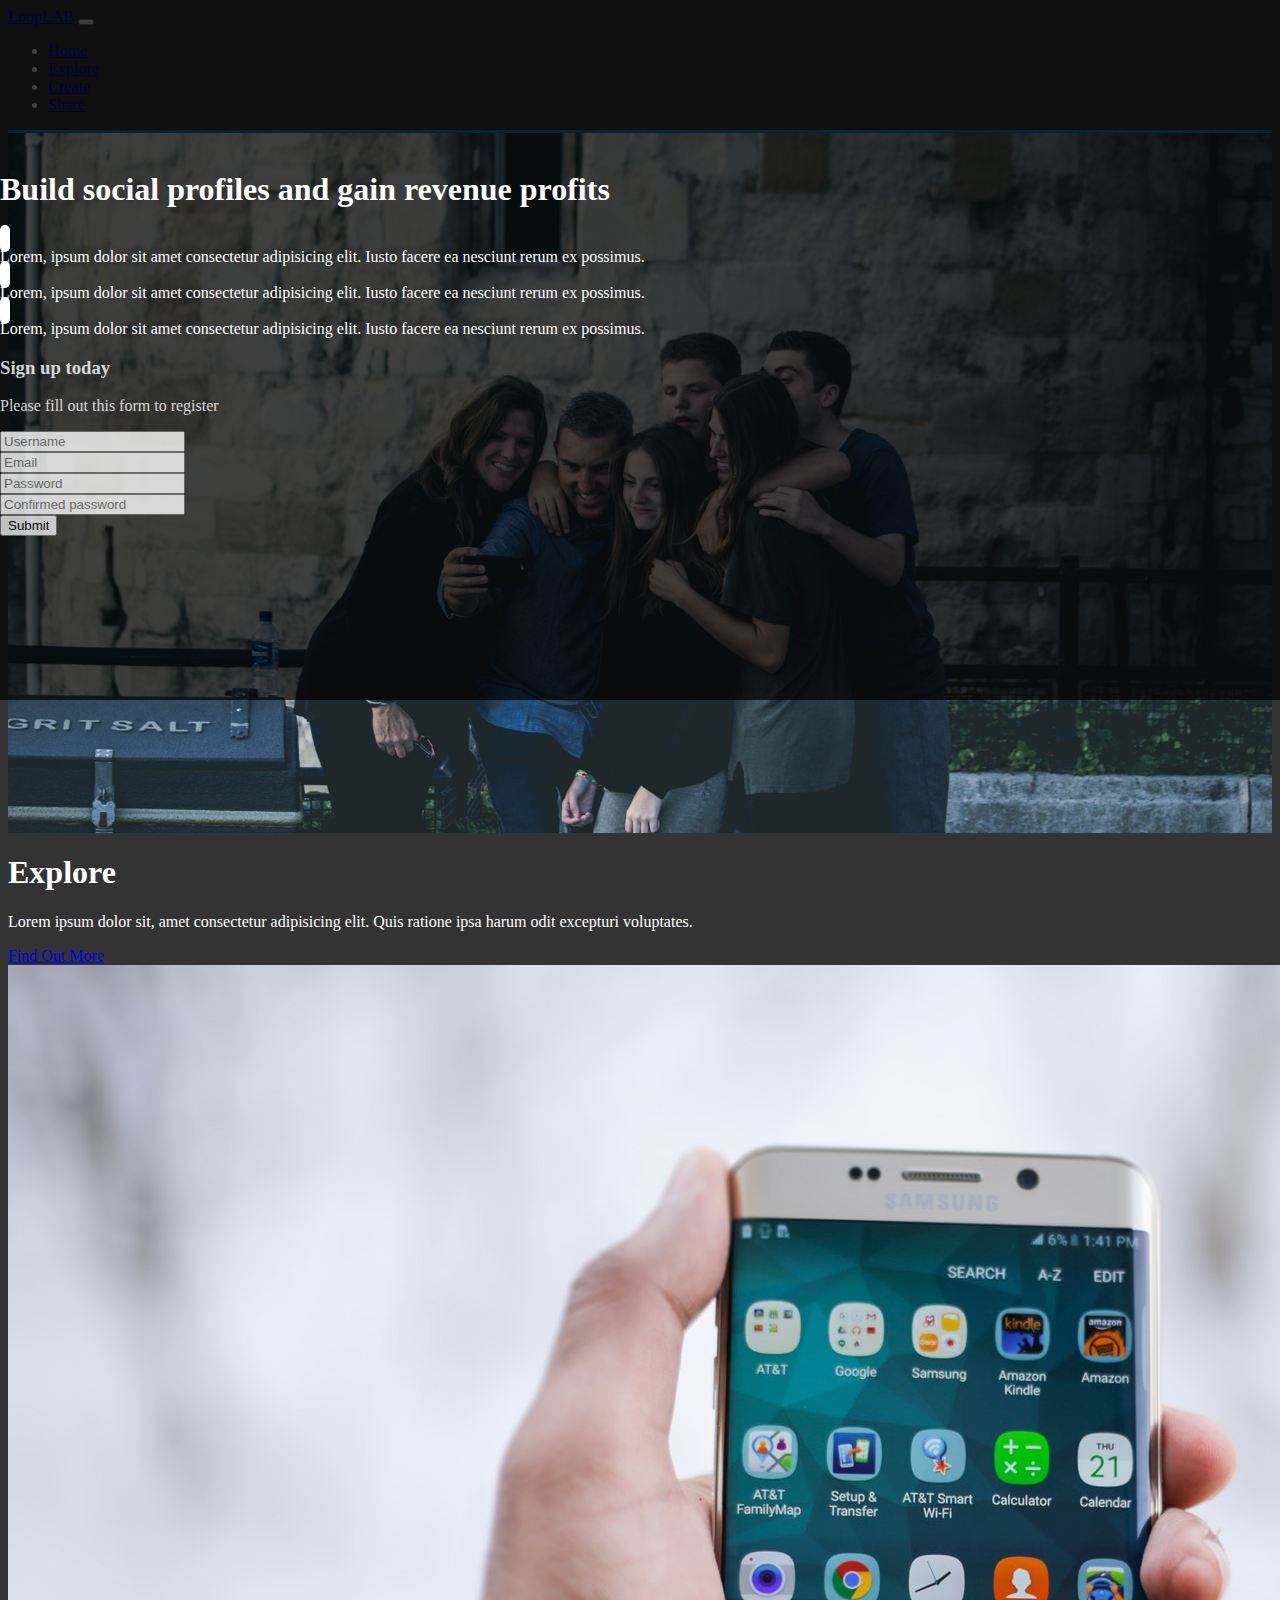
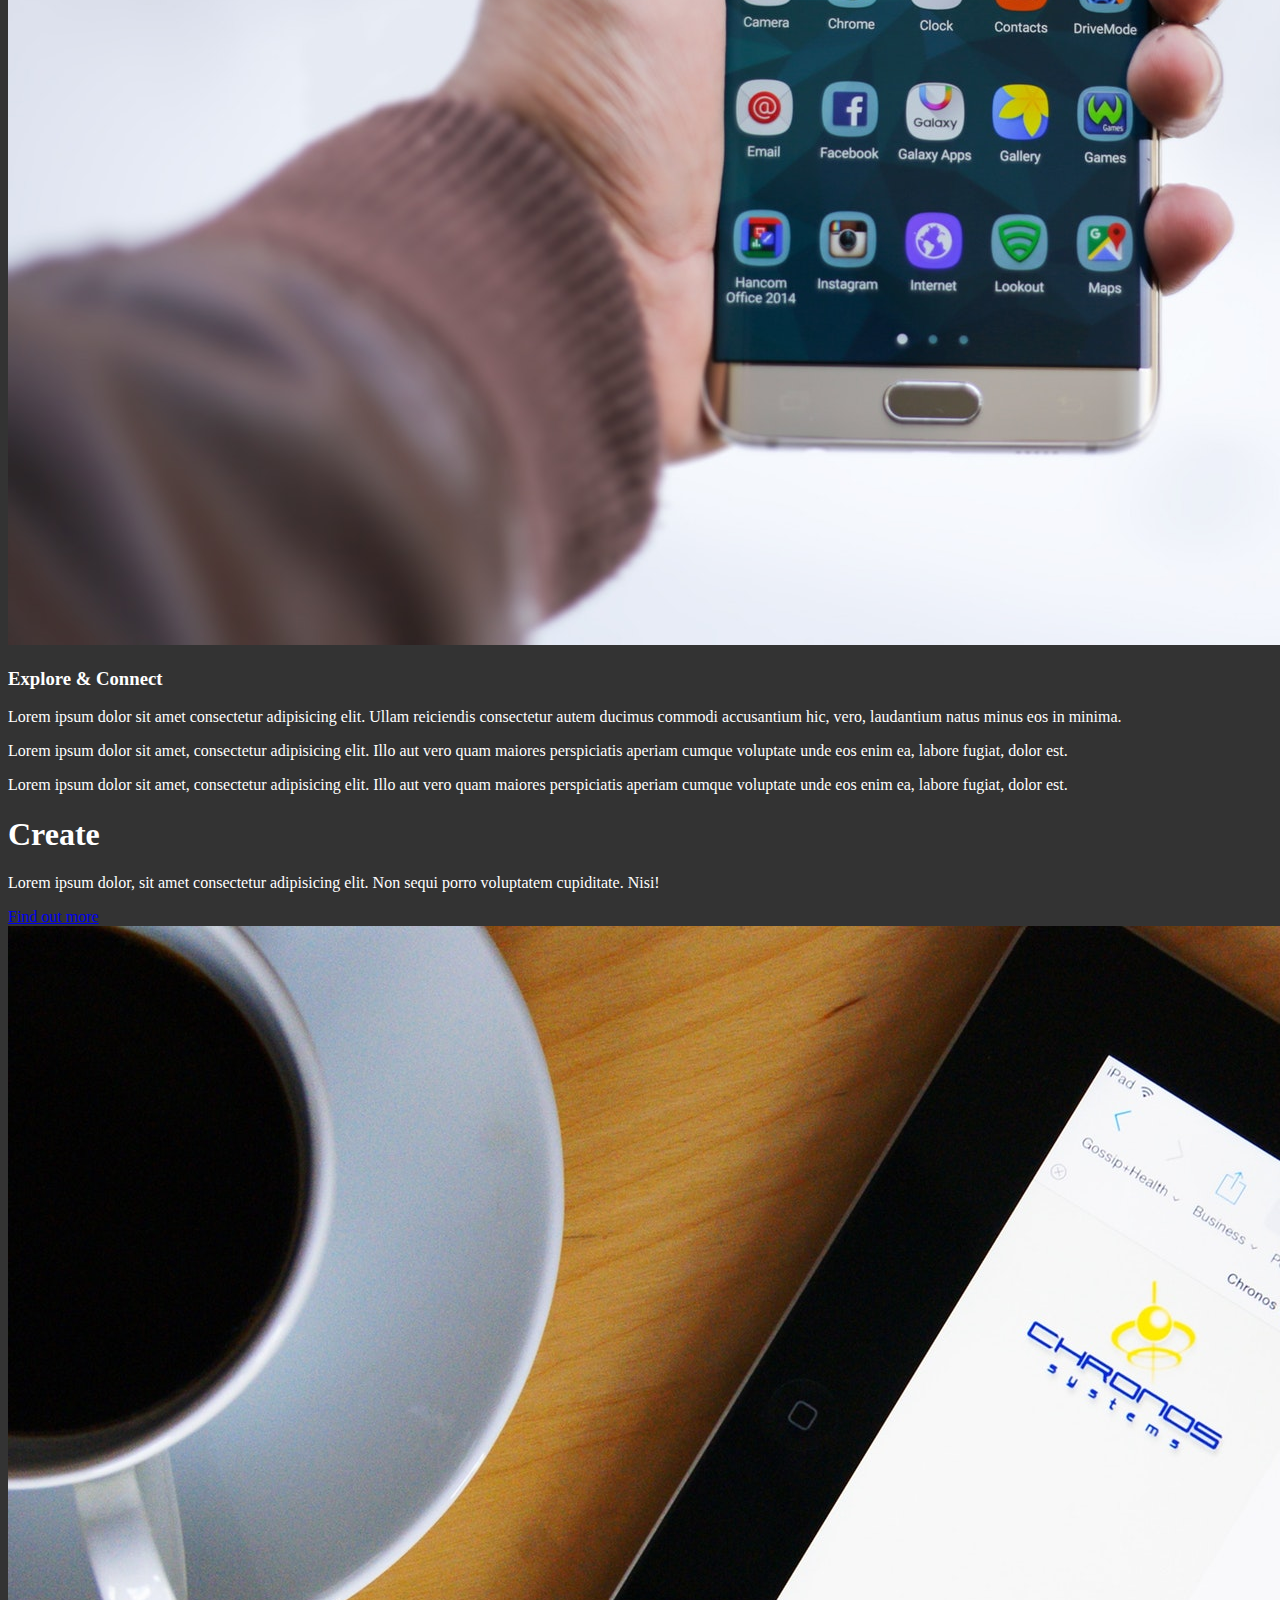
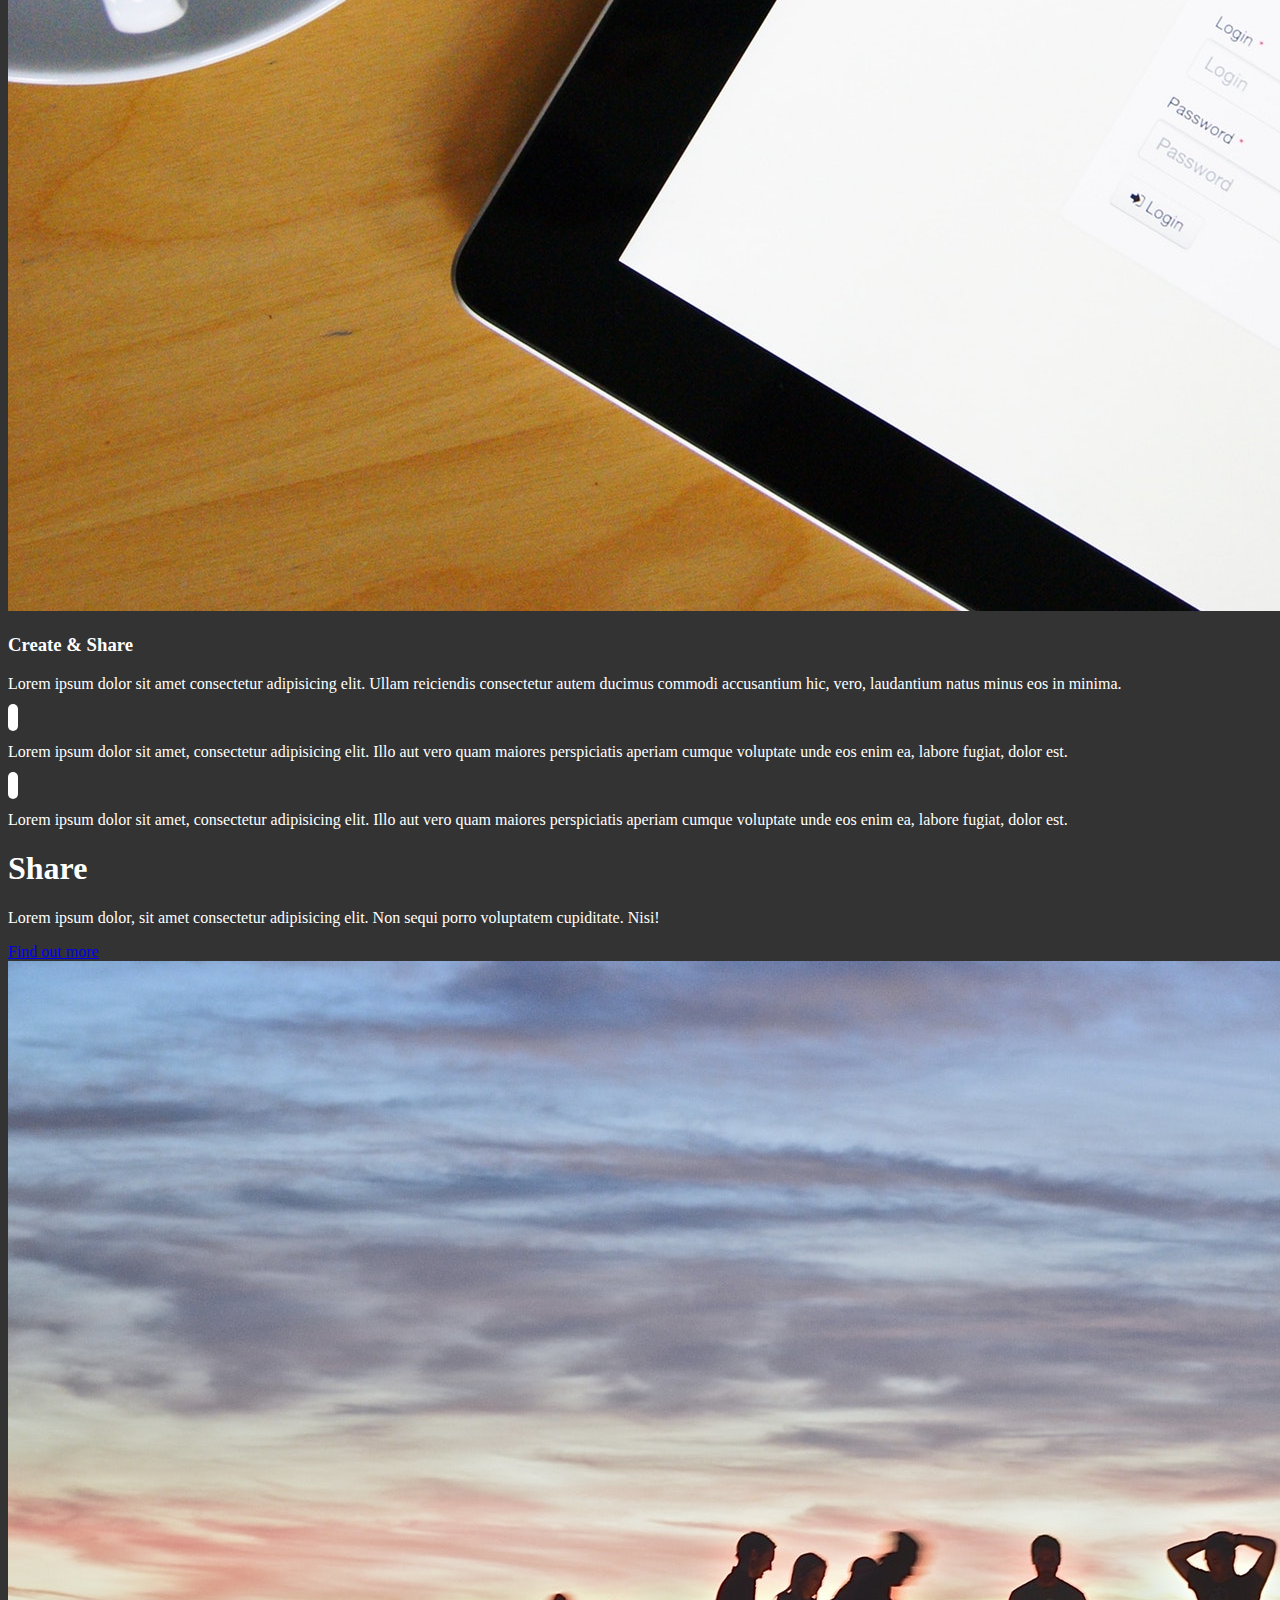
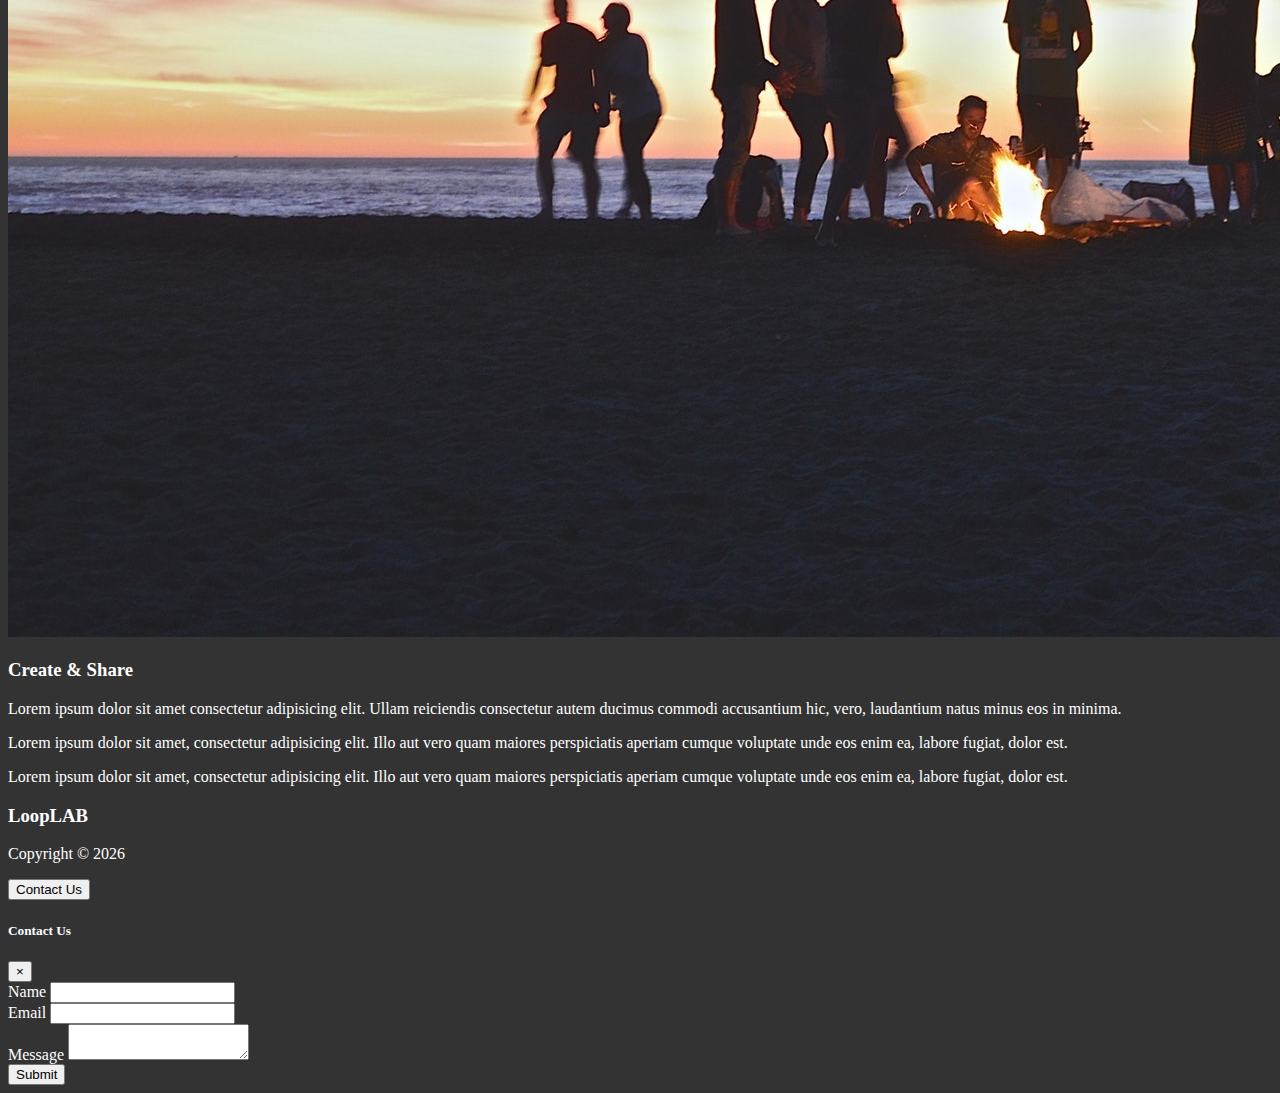
==== looplab/index.html @ e3862571 "first project committed" ====
<!DOCTYPE html>
<html lang="en">
<head>
  <meta charset="UTF-8">
  <meta http-equiv="X-UA-Compatible" content="IE=edge">
  <meta name="viewport" content="width=device-width, initial-scale=1.0">
  <title>Bootstrap Theme</title>

  <link rel="stylesheet" href="https://use.fontawesome.com/releases/v5.0.13/css/all.css" integrity="sha384-DNOHZ68U8hZfKXOrtjWvjxusGo9WQnrNx2sqG0tfsghAvtVlRW3tvkXWZh58N9jp"
  crossorigin="anonymous">
<link rel="stylesheet" href="https://stackpath.bootstrapcdn.com/bootstrap/4.1.1/css/bootstrap.min.css" integrity="sha384-WskhaSGFgHYWDcbwN70/dfYBj47jz9qbsMId/iRN3ewGhXQFZCSftd1LZCfmhktB"
  crossorigin="anonymous">

  <link rel="stylesheet" href="css/style.css" />
</head>
<body data-spy="scroll" data-target="#main-nav" id="home">
  <nav class="navbar navbar-expand-sm bg-dark navbar-dark fixed-top" id="main-nav">
    <div class="container">
      <a href="index.html" class="navbar-brand">LoopLAB</a>
      <button class="navbar-toggler" data-toggle="collapse" data-target="#navbarCollapse">
        <span class="navbar-toggler-icon"></span>
      </button>
      <div class="collapse navbar-collapse" id="navbarCollapse">
        <ul class="navbar-nav ml-auto">
          <li class="nav-item">
            <a href="#home" class="nav-link">Home</a>
          </li>
          <li class="nav-item">
            <a href="#explore-head-section" class="nav-link">Explore</a>
          </li>
          <li class="nav-item">
            <a href="#create-head-section" class="nav-link">Create</a>
          </li>
          <li class="nav-item">
            <a href="#share-head-section" class="nav-link">Share</a>
          </li>
        </ul>
      </div>
    </div>
  </nav>

  <!-- HOME SECTION -->
  <header id="home-section">
    <div class="dark-overlay">
      <div class="home-inner container">
        
        <div class="row">
          <!-- 8 columns left -->
          <div class="col-lg-8 d-none d-lg-block">
            <h1 class="display-4">Build <strong>social profiles</strong> and gain revenue <strong>profits</strong></h1>
            
            <div class="d-flex">
              <div class="p-4 align-self-start">
                <i class="fas fa-check fa-2x"></i>
              </div>
              <div class="p-4 align-self-end">
                Lorem, ipsum dolor sit amet consectetur adipisicing elit. Iusto facere ea nesciunt rerum ex possimus.
              </div>
            </div>
          
            <div class="d-flex">
              <div class="p-4 align-self-start">
                <i class="fas fa-check fa-2x"></i>
              </div>
              <div class="p-4 align-self-end">
                Lorem, ipsum dolor sit amet consectetur adipisicing elit. Iusto facere ea nesciunt rerum ex possimus.
              </div>
            </div>
  
            <div class="d-flex">
              <div class="p-4 align-self-start">
                <i class="fas fa-check fa-2x"></i>
              </div>
              <div class="p-4 align-self-end">
                Lorem, ipsum dolor sit amet consectetur adipisicing elit. Iusto facere ea nesciunt rerum ex possimus.
              </div>
            </div>
          </div>
                   
          <!-- 4 columns right -->
          <div class="col-lg-4">
            <div class="card bg-primary text-center card-form">
              <div class="card-body">
                <h3>Sign up today</h3>
                <p>Please fill out this form to register</p>
                <form>
                  <div class="form-group">
                    <input type="text" class="form-control form-control-lg" placeholder="Username">
                  </div>
  
                  <div class="form-group">
                    <input type="email" class="form-control form-control-lg" placeholder="Email">
                  </div>
  
                  <div class="form-group">
                    <input type="password" class="form-control form-control-lg" placeholder="Password">
                  </div>
  
                  <div class="form-group">
                    <input type="password" class="form-control form-control-lg" placeholder="Confirmed password">
                  </div>
                  <input type="submit" value="Submit" class="btn btn-outline-light btn-block">
                </form>
              </div>
            </div>
          </div>

        </div>
      </div>
    </div>
  </header>

  <!-- EXPLORE HEAD -->
  <section id="explore-head-section">
    <div class="container">
      <div class="row">
        <div class="col text-center py-5">
          <h1 class="display-4">Explore</h1>
          <p class="lead">Lorem ipsum dolor sit, amet consectetur adipisicing elit. Quis ratione ipsa harum odit excepturi voluptates.</p>    
        </div>
        </div>
      <a href="#" class="btn btn-outline-secondary">Find Out More</a>
    </div>
  </section>
  <!-- EXPLORE SECTION -->
  <section id="explore-section" class="bg-light text-muted py-5">
    <div class="container">
      <div class="row">
        <div class="col-md-6">
          <img src="img/explore-section1.jpg" alt="" class="img-fluid mb-3 rounded-circle">
        </div>
        <div class="col-md-6">
          <h3>Explore & Connect</h3>
          <p>Lorem ipsum dolor sit amet consectetur adipisicing elit. Ullam reiciendis consectetur autem ducimus commodi accusantium hic, vero, laudantium natus minus eos in minima.</p>
          <div class="d-flex">
            <div class="p-4 align-selft-start">
              <i class="fas fa-check fa-2x"></i>
            </div>
            <div class="p-4 align-selft-end">
              <p>Lorem ipsum dolor sit amet, consectetur adipisicing elit. Illo aut vero quam maiores perspiciatis aperiam cumque voluptate unde eos enim ea, labore fugiat, dolor est.</p>
            </div>
          </div>
            
          <div class="d-flex">
            <div class="p-4 align-selft-start">
              <i class="fas fa-check fa-2x"></i>
            </div>
            <div class="p-4 align-selft-end">
              <p>Lorem ipsum dolor sit amet, consectetur adipisicing elit. Illo aut vero quam maiores perspiciatis aperiam cumque voluptate unde eos enim ea, labore fugiat, dolor est.</p>
            </div>
          </div>
        </div>
      </div>
    </div>
  </section>

  <!-- CREATE HEAD -->
  <section id="create-head-section" class="bg-primary">
    <div class="container">
      <div class="row">
        <div class="col text-center py-5">
          <h1 class="display-4">Create</h1>
          <p class="lead">Lorem ipsum dolor, sit amet consectetur adipisicing elit. Non sequi porro voluptatem cupiditate. Nisi!</p>
          <a href="#" class="btn btn-outline-light">Find out more</a>
        </div>
      </div>
    </div>
  </section>

  <!-- CREATE SECTION -->
  <section id="create-section" class="py-5">
    <div class="container">
      <div class="row">
        <div class="col-md-6 order-2">
          <img src="img/create-section1.jpg" alt="" class="img-fluid mb-3 rounded-circle">
        </div>
        <div class="col-md-6 order-1">
          <h3>Create & Share</h3>
          <p>Lorem ipsum dolor sit amet consectetur adipisicing elit. Ullam reiciendis consectetur autem ducimus commodi accusantium hic, vero, laudantium natus minus eos in minima.</p>
          <div class="d-flex">
            <div class="p-4 align-selft-start">
              <i class="fas fa-check fa-2x"></i>
            </div>
            <div class="p-4 align-selft-end">
              <p>Lorem ipsum dolor sit amet, consectetur adipisicing elit. Illo aut vero quam maiores perspiciatis aperiam cumque voluptate unde eos enim ea, labore fugiat, dolor est.</p>
            </div>
          </div>
            
          <div class="d-flex">
            <div class="p-4 align-selft-start">
              <i class="fas fa-check fa-2x"></i>
            </div>
            <div class="p-4 align-selft-end">
              <p>Lorem ipsum dolor sit amet, consectetur adipisicing elit. Illo aut vero quam maiores perspiciatis aperiam cumque voluptate unde eos enim ea, labore fugiat, dolor est.</p>
            </div>
          </div>
        </div>
      </div>
    </div>
  </section>

  <!-- SHARE HEAD -->
  <section id="share-head-section" class="bg-primary">
    <div class="container">
      <div class="row">
        <div class="col text-center py-5">
          <h1 class="display-4">Share</h1>
          <p class="lead">Lorem ipsum dolor, sit amet consectetur adipisicing elit. Non sequi porro voluptatem cupiditate. Nisi!</p>
          <a href="#" class="btn btn-outline-light">Find out more</a>
        </div>
      </div>
    </div>
  </section>
  <!-- SHARE SECTION -->
  <section id="head-section" class="bg-light text-muted py-5">
    <div class="container">
      <div class="row">
        <div class="col-md-6">
         <img src="img/share-section1.jpg" alt="" class="img-fluid mb-3 rounded-circle">
        </div>
        <div class="col-md-6">
          <h3>Create & Share</h3>
            <p>Lorem ipsum dolor sit amet consectetur adipisicing elit. Ullam reiciendis consectetur autem ducimus commodi accusantium hic, vero, laudantium natus minus eos in minima.</p>
            <div class="d-flex">
              <div class="p-4 align-selft-start">
                <i class="fas fa-check fa-2x"></i>
              </div>
              <div class="p-4 align-selft-end">
                <p>Lorem ipsum dolor sit amet, consectetur adipisicing elit. Illo aut vero quam maiores perspiciatis aperiam cumque voluptate unde eos enim ea, labore fugiat, dolor est.</p>
              </div>
            </div>
              
            <div class="d-flex">
              <div class="p-4 align-selft-start">
                <i class="fas fa-check fa-2x"></i>
              </div>
              <div class="p-4 align-selft-end">
                <p>Lorem ipsum dolor sit amet, consectetur adipisicing elit. Illo aut vero quam maiores perspiciatis aperiam cumque voluptate unde eos enim ea, labore fugiat, dolor est.</p>
              </div>
            </div>
        </div>
      </div>
    </div>
  </section>

  <!-- FOOTER -->
  <footer id="main-footer" class="bg-dark">
    <div class="container">
      <div class="row">
        <div class="col text-center py-4">
          <h3>LoopLAB</h3>
          <p>Copyright &copy; <span id="year"></span></p>
          <button class="btn btn-primary" data-toggle="modal" data-target="#contactModal">Contact Us</button>
        </div>
      </div>
    </div>
  </footer>

  <!-- CONTACT MODAL -->
  <div class="modal fade text-dark" id="contactModal">
    <div class="modal-dialog">
      <div class="modal-content">
        <div class="modal-header">
          <h5 class="modal-title">
            Contact Us
          </h5>
          <button class="close" data-dismiss="modal">
            <span>&times;</span>
          </button>
        </div>
        <div class="modal-body">
          <form action="">
            <div class="form-group">
              <label for="name">Name</label>
              <input type="text" class="form-control">
            </div>
            <div class="form-group">
              <label for="email">Email</label>
              <input type="email" class="form-control">
            </div>
            <div class="form-group">
              <label for="message">Message</label>
              <textarea class="form-control"></textarea>
            </div>
          </form>
        </div>
        <div class="model-footer">
          <button class="btn btn-primary btn-block">
            Submit
          </button>
        </div>
      </div>
    </div>
  </div>
  <!-- SCRIPT -->

  <script src="http://code.jquery.com/jquery-3.3.1.min.js" integrity="sha256-FgpCb/KJQlLNfOu91ta32o/NMZxltwRo8QtmkMRdAu8="
    crossorigin="anonymous"></script>
  <script src="https://cdnjs.cloudflare.com/ajax/libs/popper.js/1.14.3/umd/popper.min.js" integrity="sha384-ZMP7rVo3mIykV+2+9J3UJ46jBk0WLaUAdn689aCwoqbBJiSnjAK/l8WvCWPIPm49"
    crossorigin="anonymous"></script>
  <script src="https://stackpath.bootstrapcdn.com/bootstrap/4.1.1/js/bootstrap.min.js" integrity="sha384-smHYKdLADwkXOn1EmN1qk/HfnUcbVRZyYmZ4qpPea6sjB/pTJ0euyQp0Mk8ck+5T"
    crossorigin="anonymous"></script>
  
  <script>
    // Get the current year for the copyright
    $('#year').text(new Date().getFullYear());

    // Init Scrollspy
    $('body').scrollspy({ target: '#main-nav' });

    // Smooth Scrolling
    $("#main-nav a").on('click', function (event) {
      if (this.hash !== "") {
        event.preventDefault();

        const hash = this.hash;

        $('html, body').animate({
          scrollTop: $(hash).offset().top
        }, 800, function () {

          window.location.hash = hash;
        });
      }
    });
  </script>
</body>
</html>
---- looplab/css/style.css ----
body {
  background-color: #333;
  color: #fff
}

.navbar {
  border-bottom: #008ed6 3px solid;
  opacity: 0.8;
}

#home-section {
  background: url(../img/home.jpg);
  background-repeat: no-repeat;
  background-size: cover;
  background-attachment: fixed;
  min-height: 700px;
}

#home-section .dark-overlay {
  position: absolute;
  top: 0;
  left: 0;
  width: 100%;
  min-height: 700px;
  background: rgba(0, 0, 0, 0.7);
}

#home-section .home-inner {
  padding-top: 150px;
}

#home-section .card-form {
  opacity: 0.8;
}

#home-section .fas, #create-section .fas {
  color: #008ed6;
  background: #fff;
  padding: 5px;
  border-radius: 5px;
}

#explore-section .fas,
#share-section .fas,{
  background-color: #333;
  color: #fff;
  padding: 5px;
  border-radius: 5px;
}
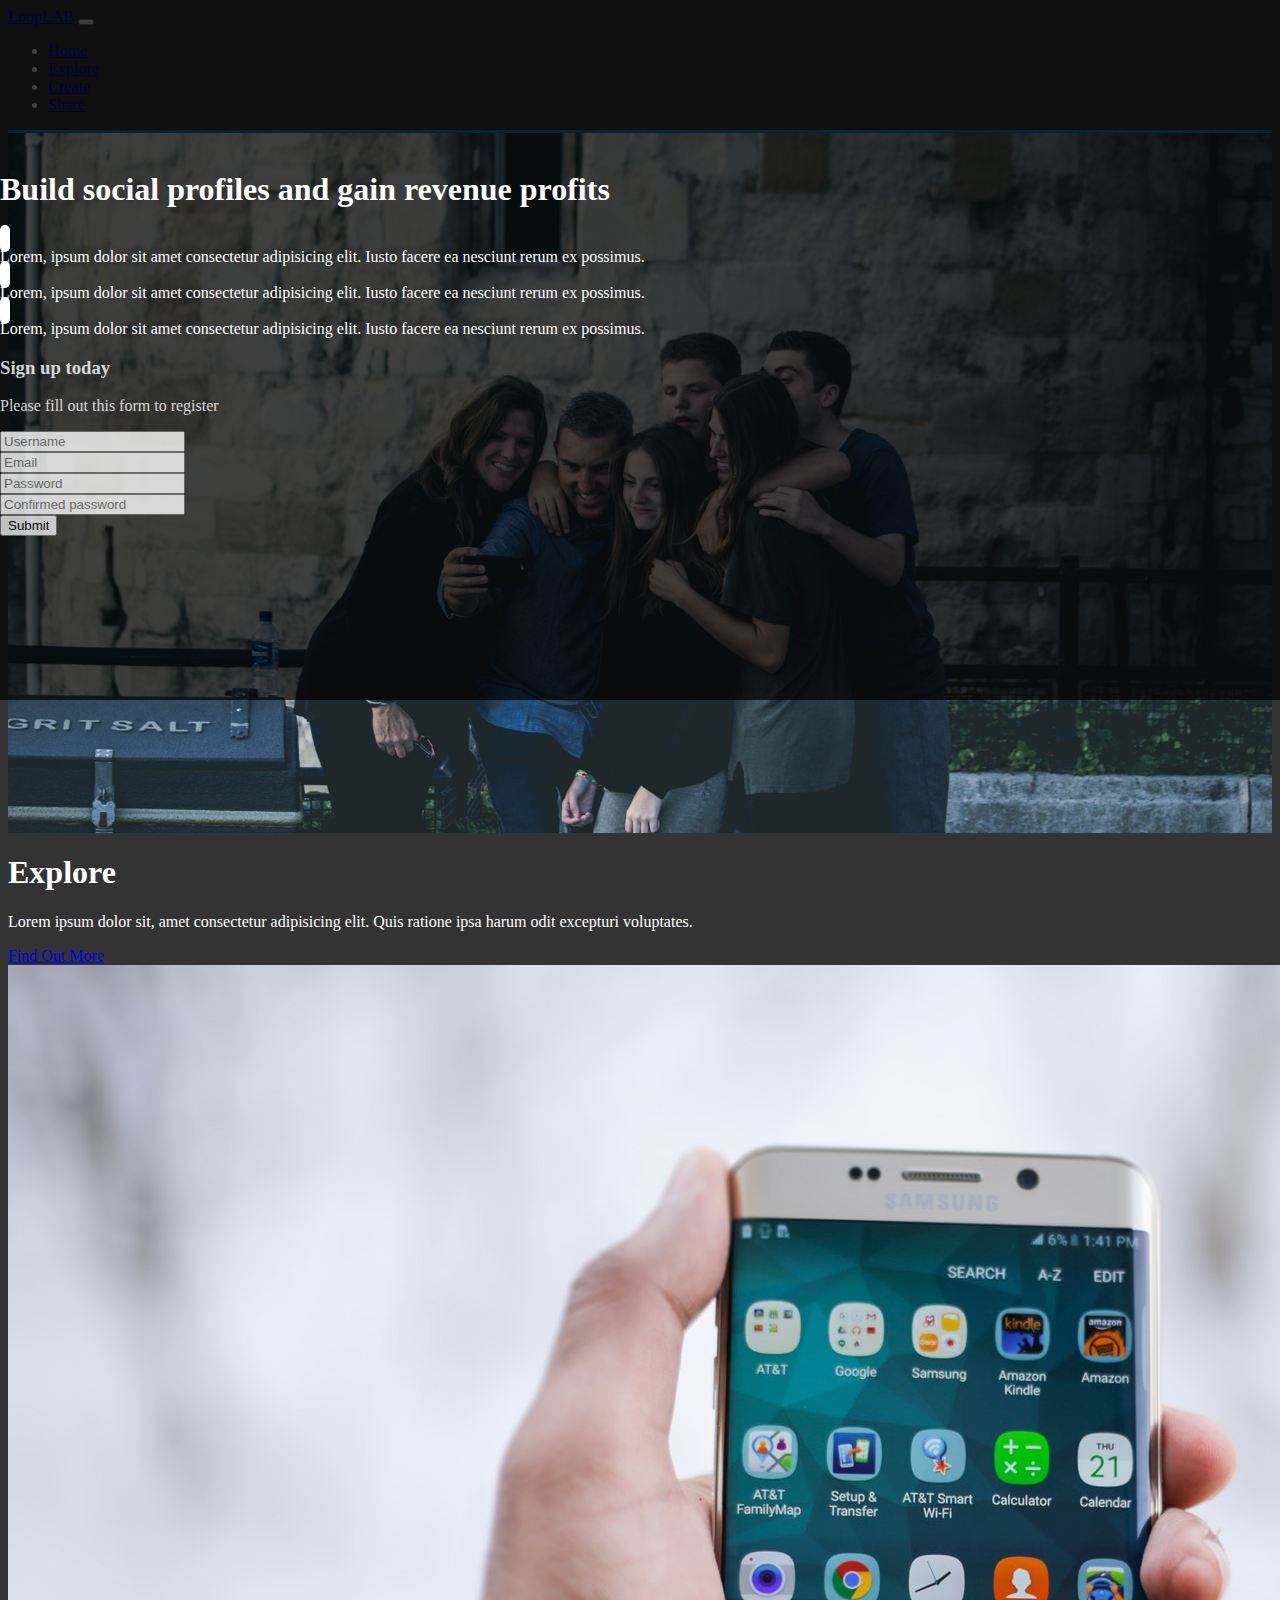
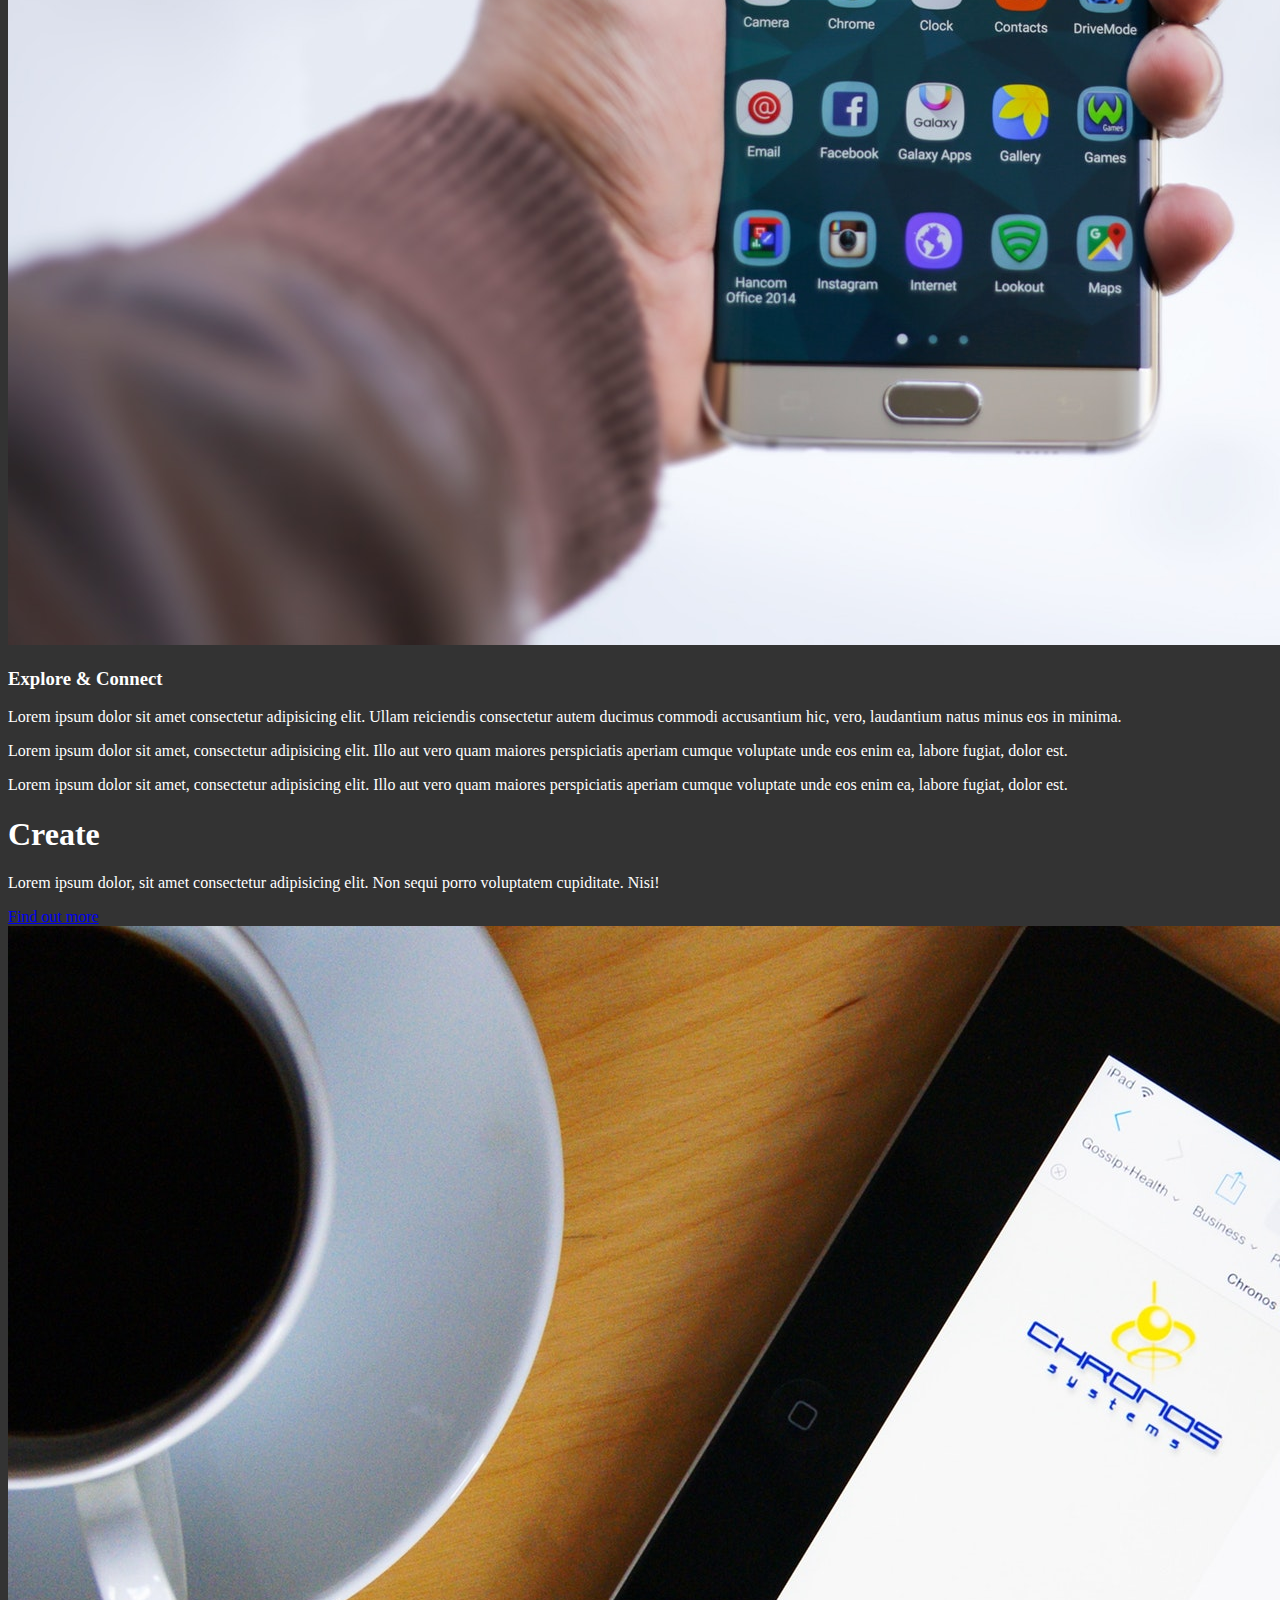
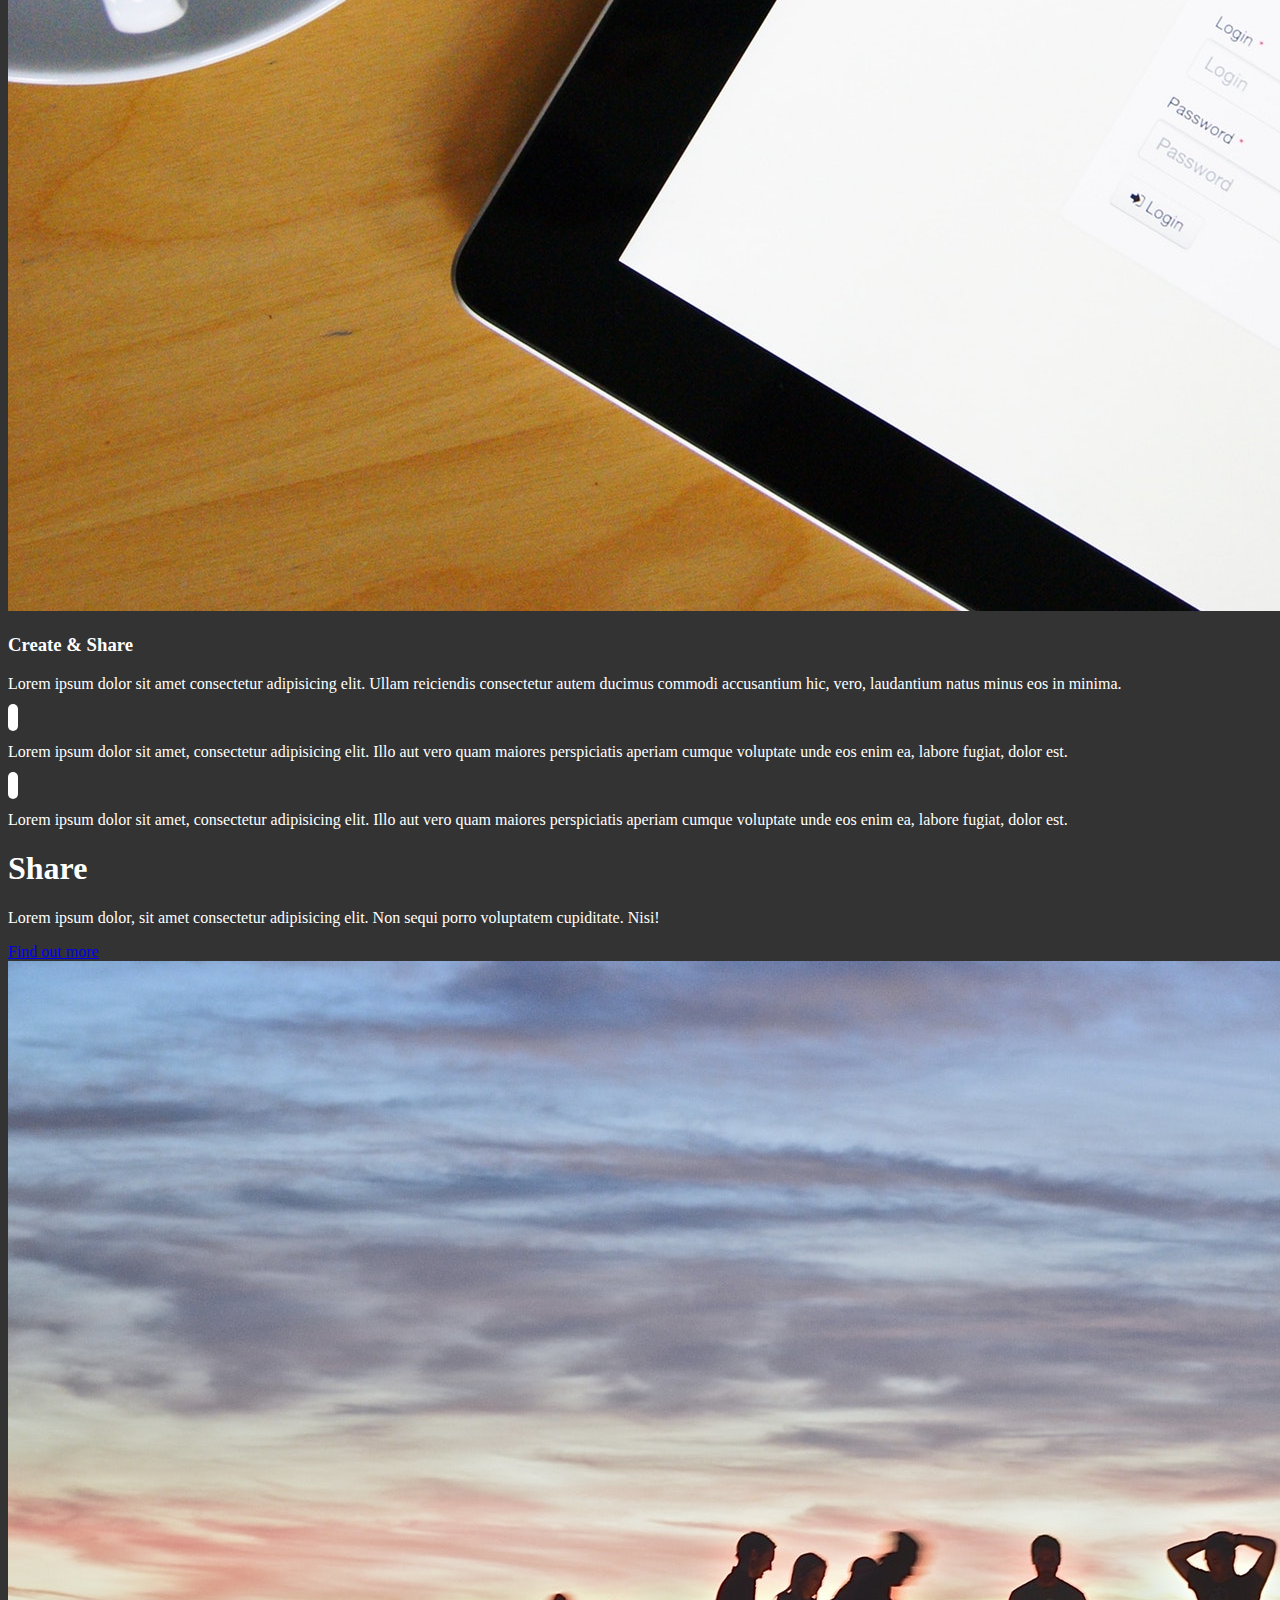
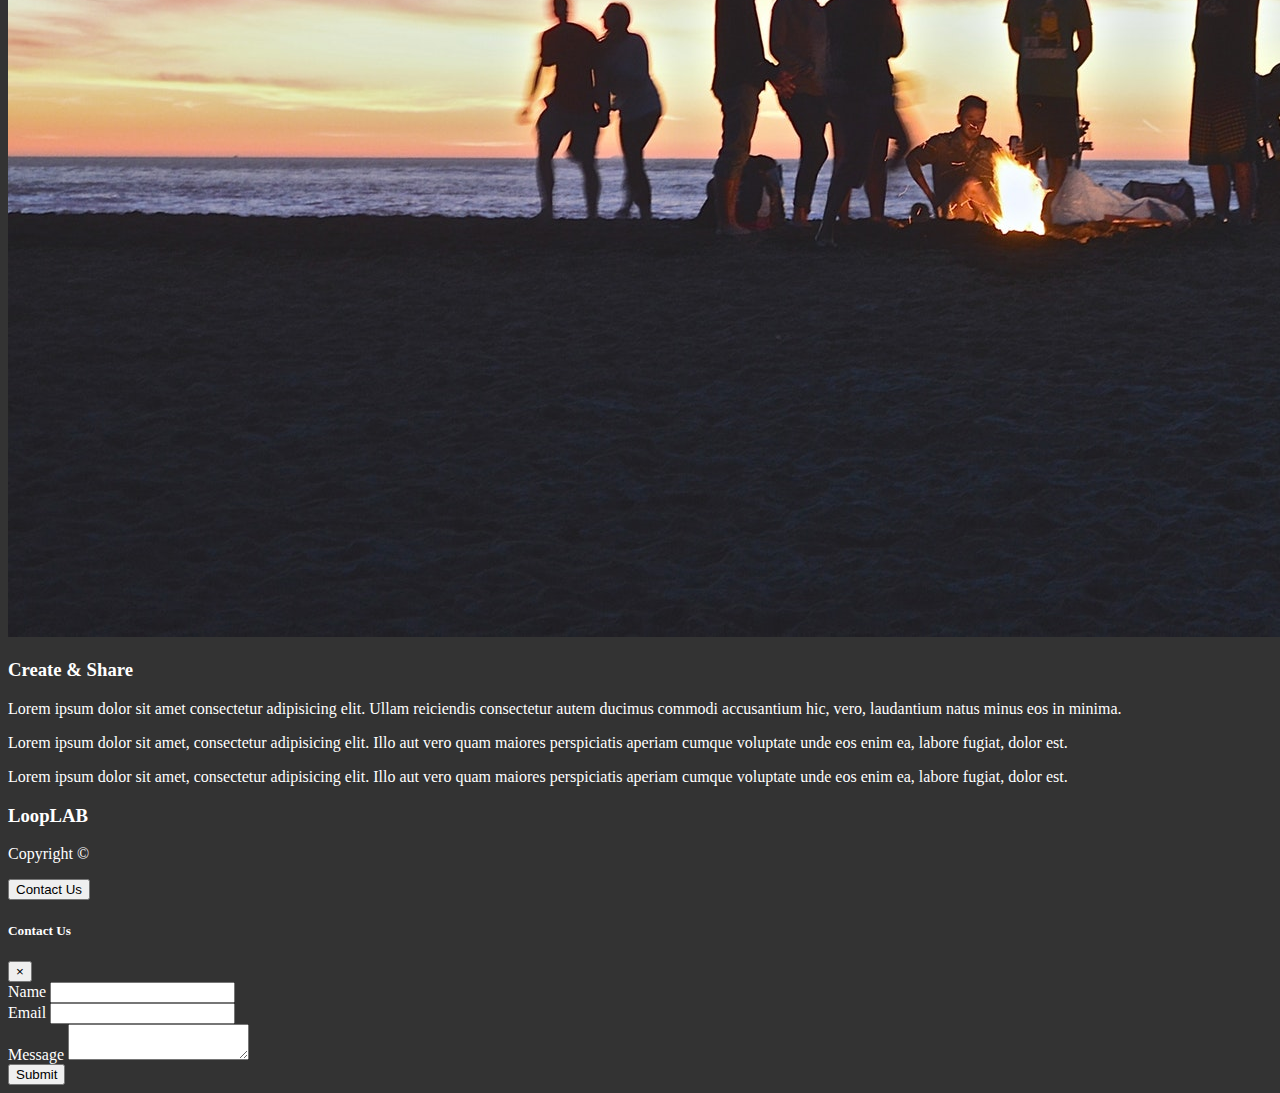
==== commit 78c879e7: "small fixes" ====
--- a/looplab/index.html
+++ b/looplab/index.html
@@ -294,11 +294,11 @@
   </div>
   <!-- SCRIPT -->
 
-  <script src="http://code.jquery.com/jquery-3.3.1.min.js" integrity="sha256-FgpCb/KJQlLNfOu91ta32o/NMZxltwRo8QtmkMRdAu8="
+  <script defer src="http://code.jquery.com/jquery-3.3.1.min.js" integrity="sha256-FgpCb/KJQlLNfOu91ta32o/NMZxltwRo8QtmkMRdAu8="
     crossorigin="anonymous"></script>
-  <script src="https://cdnjs.cloudflare.com/ajax/libs/popper.js/1.14.3/umd/popper.min.js" integrity="sha384-ZMP7rVo3mIykV+2+9J3UJ46jBk0WLaUAdn689aCwoqbBJiSnjAK/l8WvCWPIPm49"
+  <script defer src="https://cdnjs.cloudflare.com/ajax/libs/popper.js/1.14.3/umd/popper.min.js" integrity="sha384-ZMP7rVo3mIykV+2+9J3UJ46jBk0WLaUAdn689aCwoqbBJiSnjAK/l8WvCWPIPm49"
     crossorigin="anonymous"></script>
-  <script src="https://stackpath.bootstrapcdn.com/bootstrap/4.1.1/js/bootstrap.min.js" integrity="sha384-smHYKdLADwkXOn1EmN1qk/HfnUcbVRZyYmZ4qpPea6sjB/pTJ0euyQp0Mk8ck+5T"
+  <script defer src="https://stackpath.bootstrapcdn.com/bootstrap/4.1.1/js/bootstrap.min.js" integrity="sha384-smHYKdLADwkXOn1EmN1qk/HfnUcbVRZyYmZ4qpPea6sjB/pTJ0euyQp0Mk8ck+5T"
     crossorigin="anonymous"></script>
   
   <script>
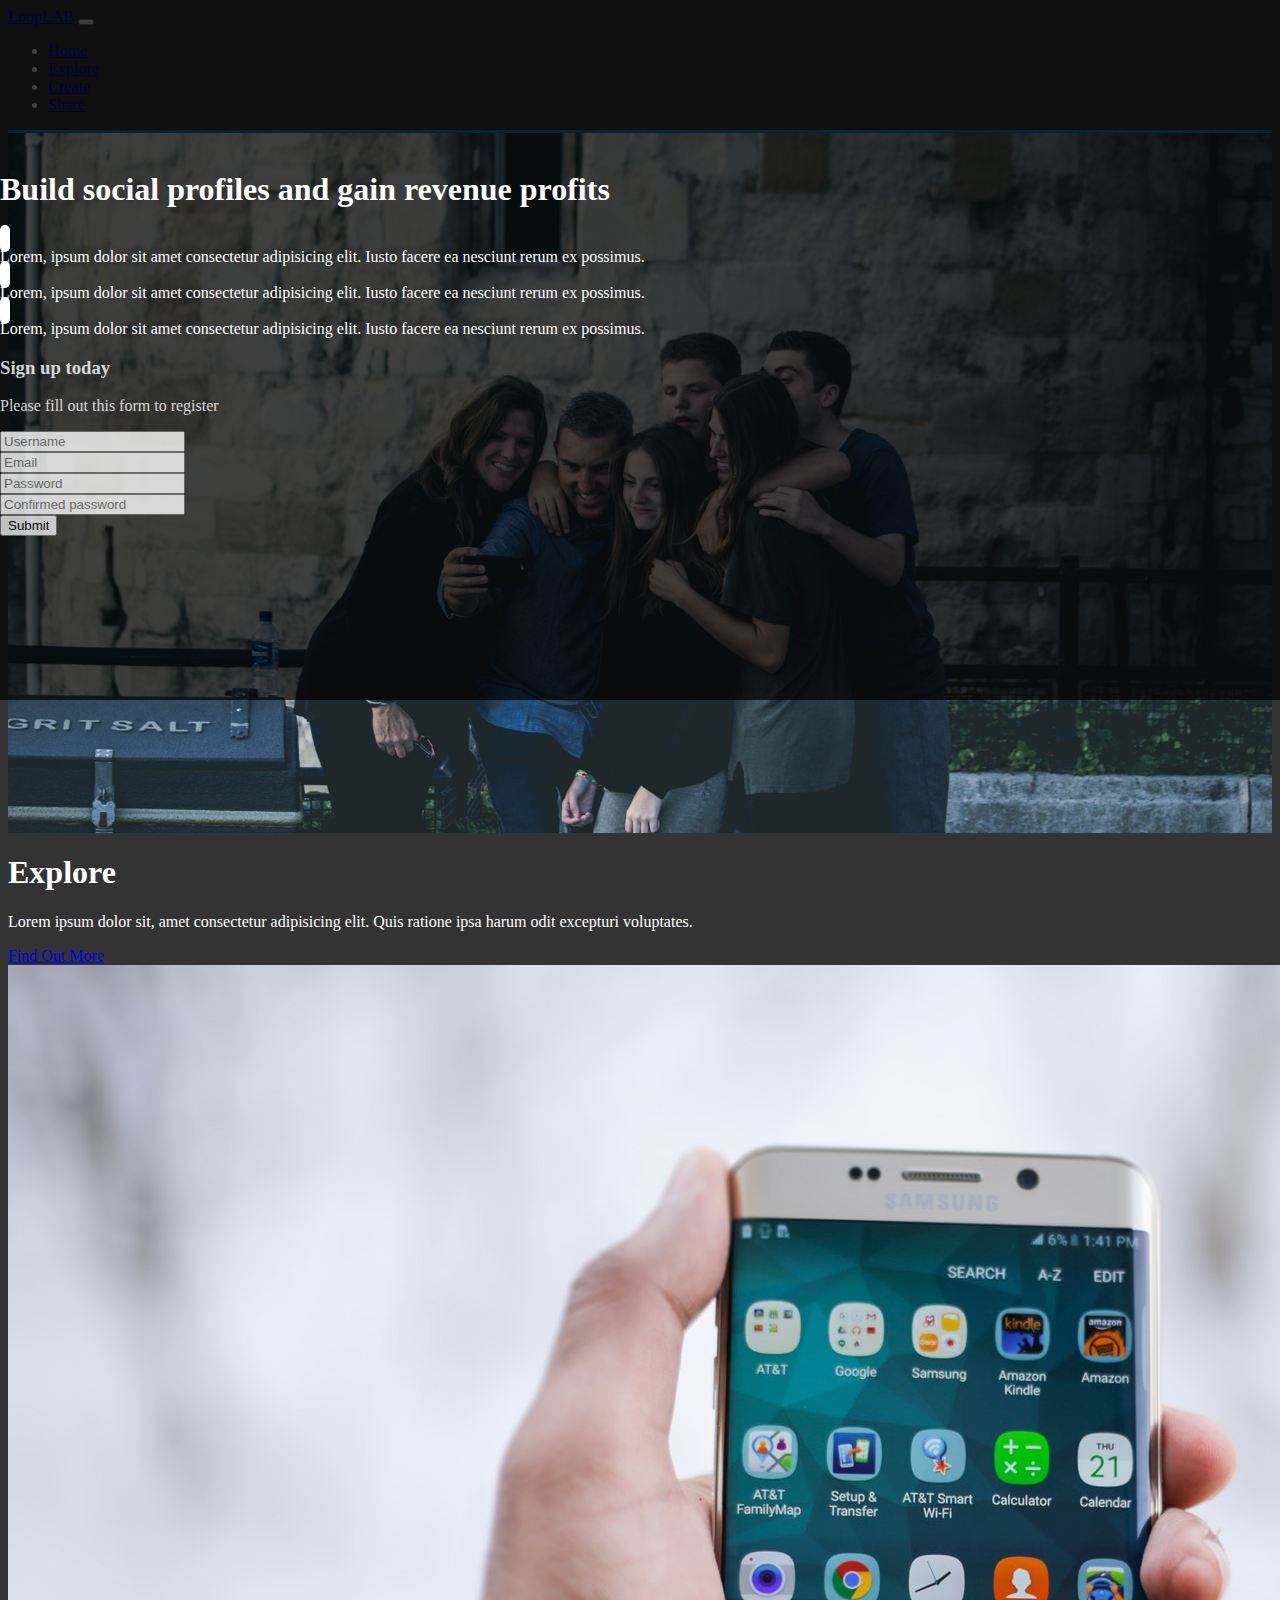
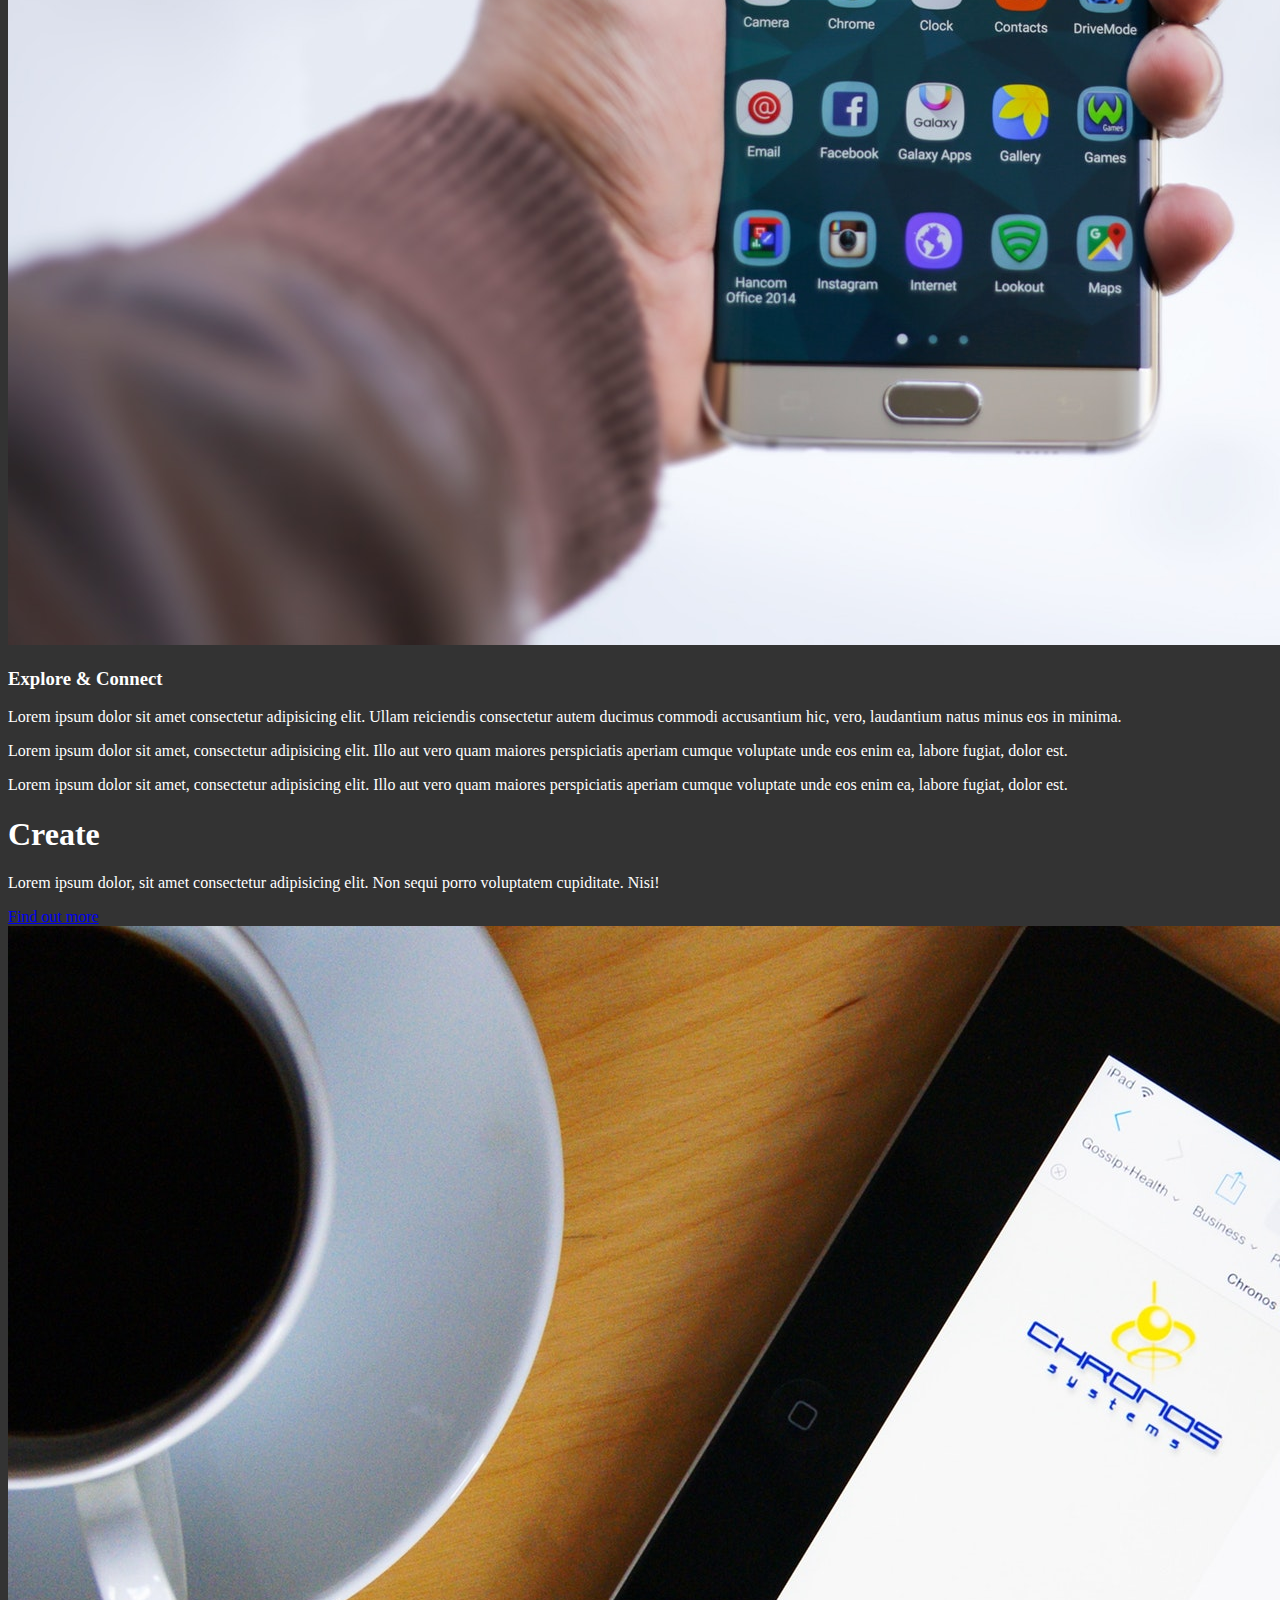
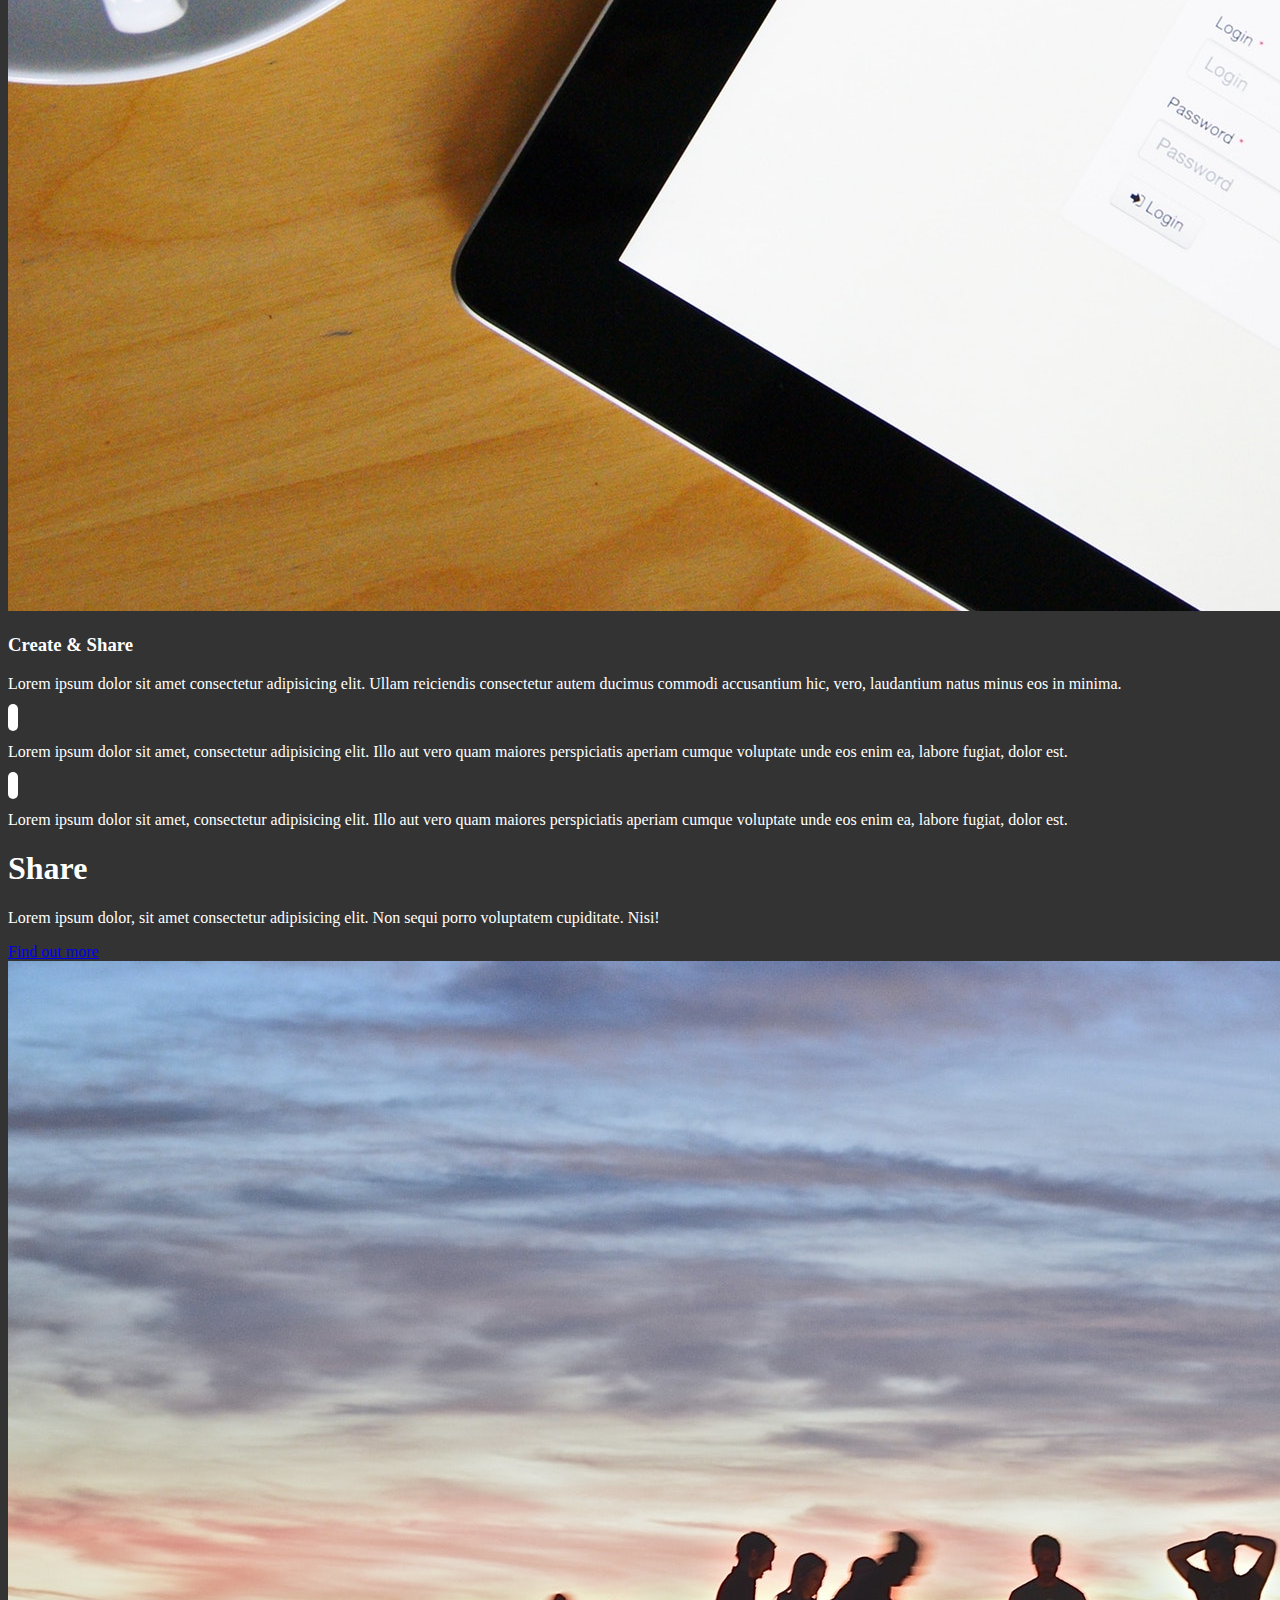
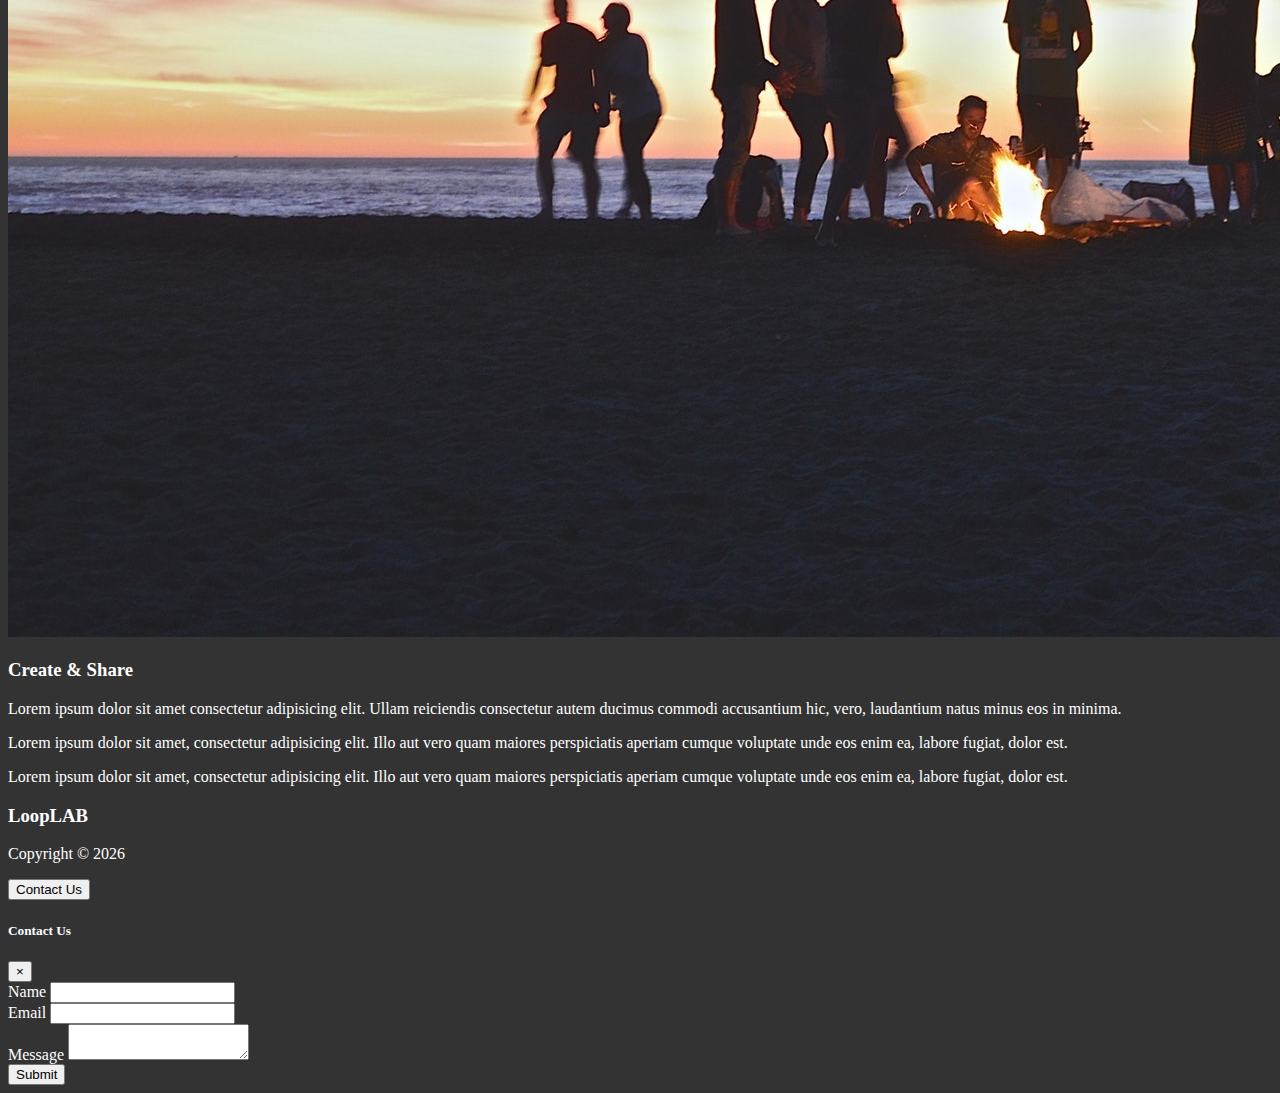
==== commit 857b550c: "be careful with defer js" ====
--- a/looplab/index.html
+++ b/looplab/index.html
@@ -12,6 +12,7 @@
   crossorigin="anonymous">
 
   <link rel="stylesheet" href="css/style.css" />
+
 </head>
 <body data-spy="scroll" data-target="#main-nav" id="home">
   <nav class="navbar navbar-expand-sm bg-dark navbar-dark fixed-top" id="main-nav">
@@ -293,12 +294,10 @@
     </div>
   </div>
   <!-- SCRIPT -->
-
-  <script defer src="http://code.jquery.com/jquery-3.3.1.min.js" integrity="sha256-FgpCb/KJQlLNfOu91ta32o/NMZxltwRo8QtmkMRdAu8="
+  <script src="https://cdnjs.cloudflare.com/ajax/libs/jquery/3.6.0/jquery.min.js" integrity="sha512-894YE6QWD5I59HgZOGReFYm4dnWc1Qt5NtvYSaNcOP+u1T9qYdvdihz0PPSiiqn/+/3e7Jo4EaG7TubfWGUrMQ==" crossorigin="anonymous" referrerpolicy="no-referrer"></script>
+  <script src="https://cdnjs.cloudflare.com/ajax/libs/popper.js/1.14.3/umd/popper.min.js" integrity="sha384-ZMP7rVo3mIykV+2+9J3UJ46jBk0WLaUAdn689aCwoqbBJiSnjAK/l8WvCWPIPm49"
     crossorigin="anonymous"></script>
-  <script defer src="https://cdnjs.cloudflare.com/ajax/libs/popper.js/1.14.3/umd/popper.min.js" integrity="sha384-ZMP7rVo3mIykV+2+9J3UJ46jBk0WLaUAdn689aCwoqbBJiSnjAK/l8WvCWPIPm49"
-    crossorigin="anonymous"></script>
-  <script defer src="https://stackpath.bootstrapcdn.com/bootstrap/4.1.1/js/bootstrap.min.js" integrity="sha384-smHYKdLADwkXOn1EmN1qk/HfnUcbVRZyYmZ4qpPea6sjB/pTJ0euyQp0Mk8ck+5T"
+  <script src="https://stackpath.bootstrapcdn.com/bootstrap/4.1.1/js/bootstrap.min.js" integrity="sha384-smHYKdLADwkXOn1EmN1qk/HfnUcbVRZyYmZ4qpPea6sjB/pTJ0euyQp0Mk8ck+5T"
     crossorigin="anonymous"></script>
   
   <script>
